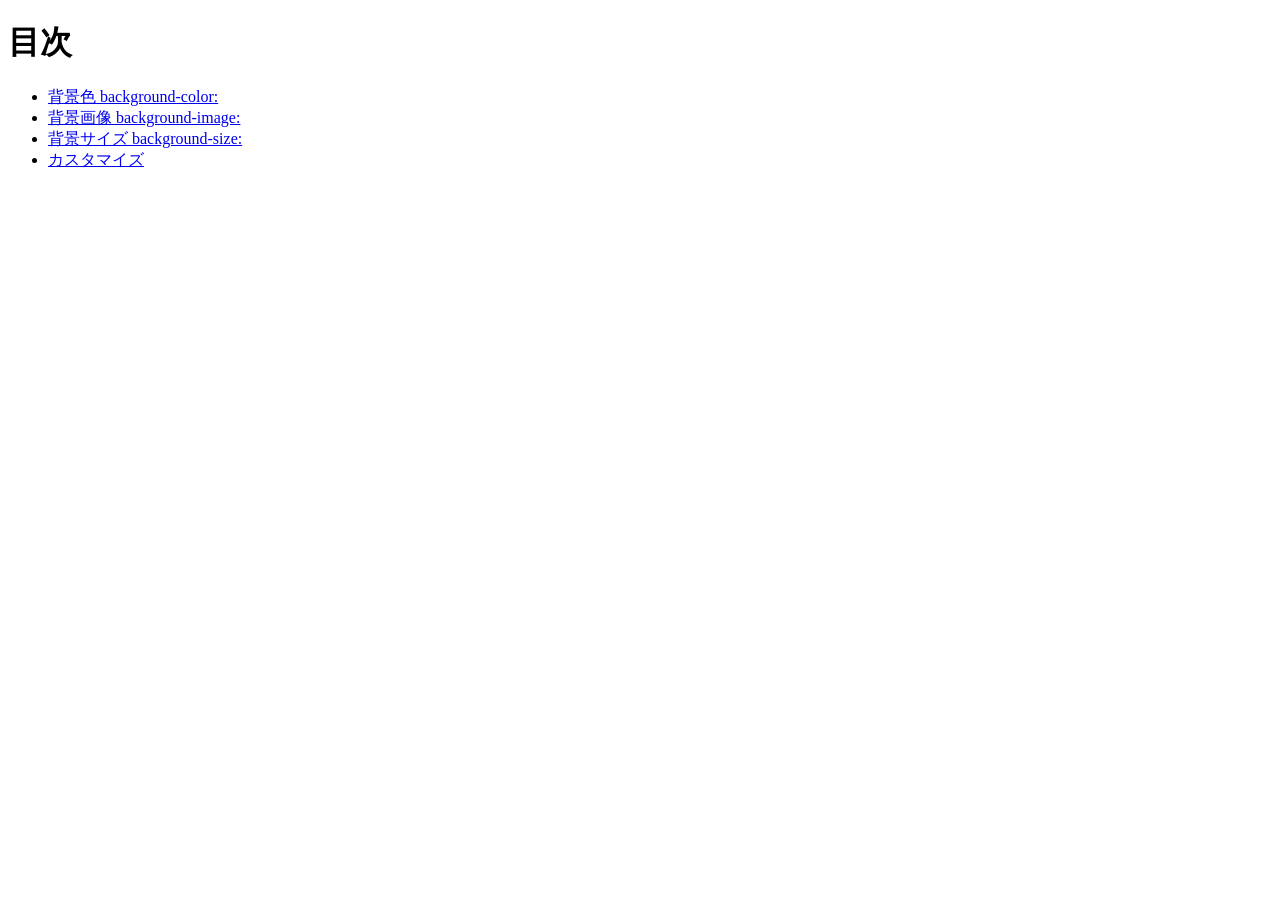
==== index.html @ f4953e88 "Add files via upload" ====
<!DOCTYPE html>
<html lang="ja">

<head>
    <meta charset="utf-8">
    <title>20260702-hc</title>
</head>

<body>
    <h1>目次</h1>

    <ul>
        <li><a href="bg-c/index.html">背景色 background-color:</a></li>
        <li><a href="bg-i/index.html">背景画像 background-image:</a></li>
        <li><a href="bg-s/index.html">背景サイズ background-size:</a></li>
        <li><a href="custom/index.html">カスタマイズ</a></li>
    </ul>
    </ul>
</body>

</html>
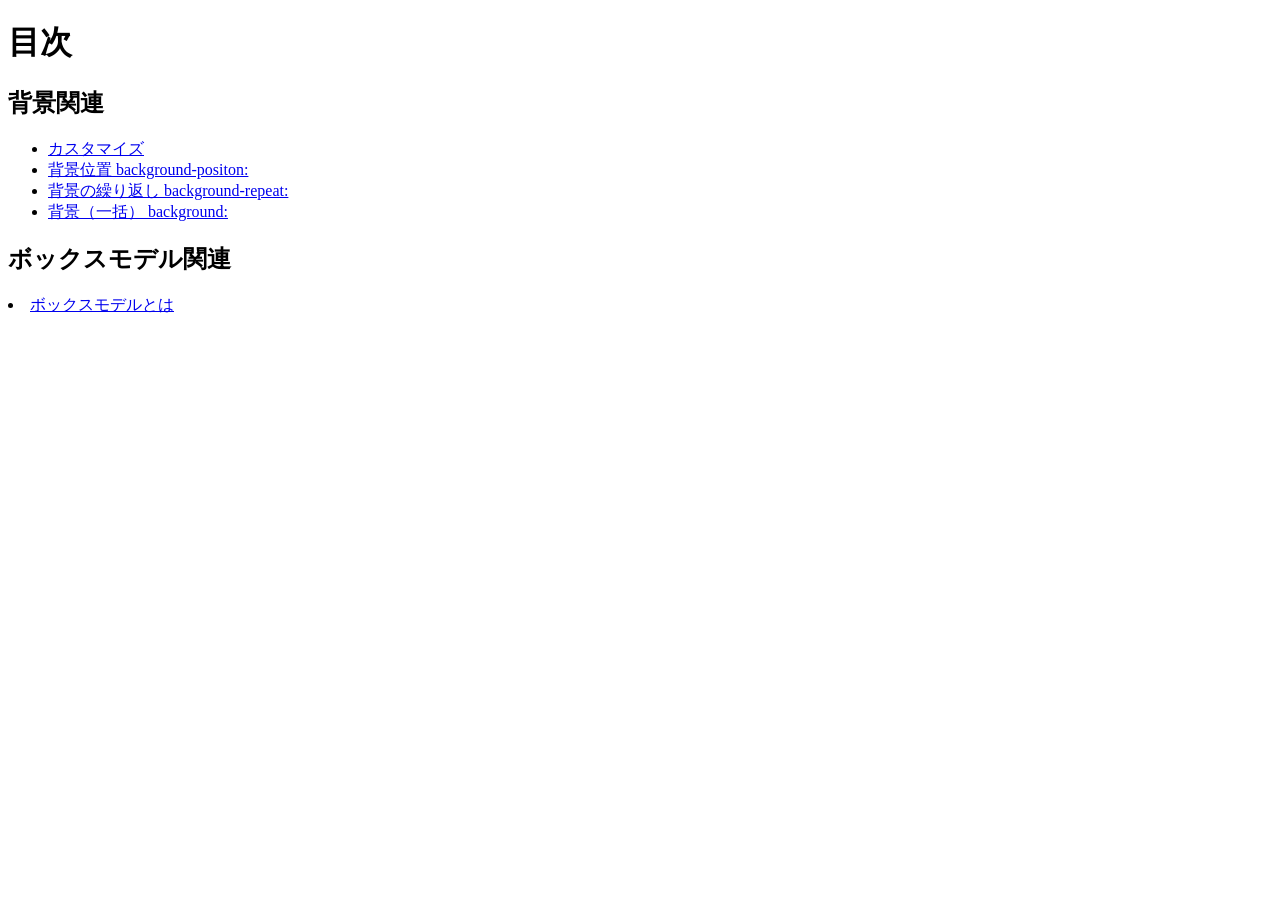
==== commit 66cc4cf7: "Add files via upload" ====
--- a/index.html
+++ b/index.html
@@ -8,14 +8,16 @@
 
 <body>
     <h1>目次</h1>
+    <h2>背景関連</h2>
+    <ul>
 
-    <ul>
-        <li><a href="bg-c/index.html">背景色 background-color:</a></li>
-        <li><a href="bg-i/index.html">背景画像 background-image:</a></li>
-        <li><a href="bg-s/index.html">背景サイズ background-size:</a></li>
         <li><a href="custom/index.html">カスタマイズ</a></li>
+        <li><a href="bgp/index.html">背景位置 background-positon:</a></li>
+        <li><a href="bgr/index.html">背景の繰り返し background-repeat:</a></li>
+        <li><a href="bg-/index.html"> 背景（一括） background:</a></li>
     </ul>
-    </ul>
+    <h2>ボックスモデル関連</h2>
+    <li><a href="bm/index.html"> ボックスモデルとは</a></li>
 </body>
 
 </html>
